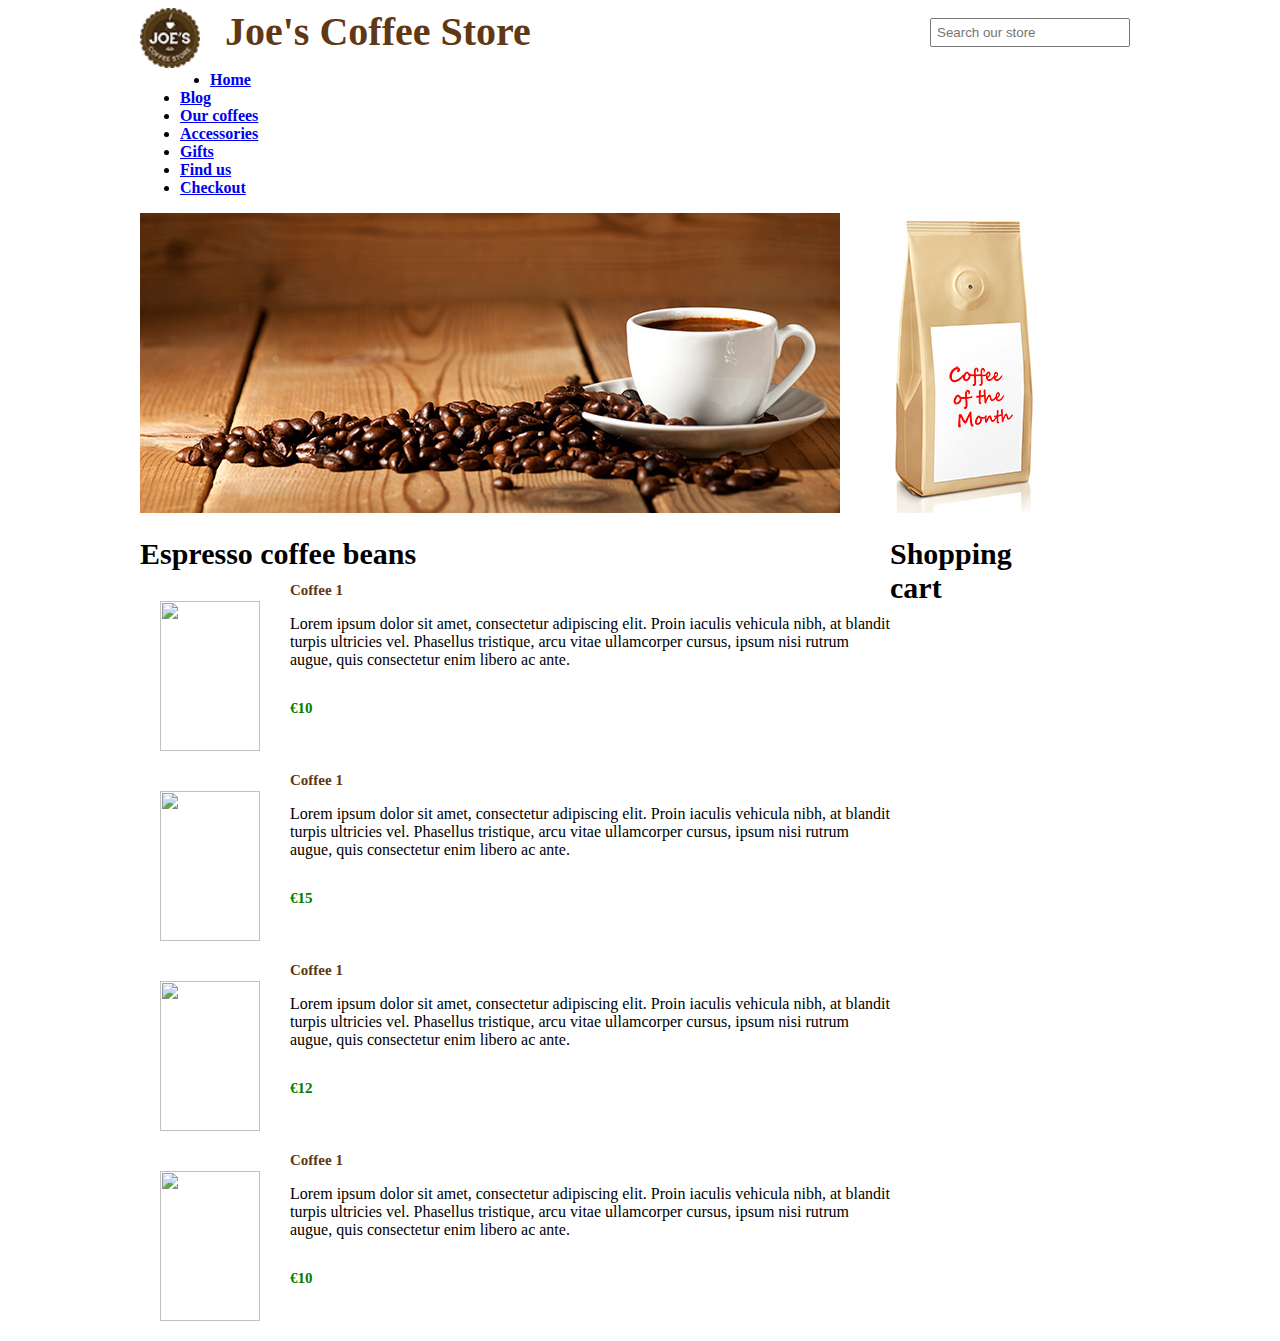
==== allcoffees.html @ 0529f693 "Started buildout, added CSS, added Javascript" ====
<!DOCTYPE html>
<html xmlns="http://www.w3.org/1999/xhtml">
<head>
    <title>Welcome to Joe's Coffee Store!</title>
    <link rel="stylesheet" href="Styles/Layout.css" type="text/css" />
    <script src="scripts/dragAndDrop.js"></script>
    <!--<script src="scripts/localstorage.js"></script>-->

</head>

<body>
<header>
    <div>
        <a class="headerlogo" href="index.html">
            <img src="images/logo.png" />
        </a>
        <span id="headername">Joe's Coffee Store</span>
        <input type="search" class="searchbox" placeholder="Search our store" />
    </div>
    <nav class="backgroundgradient">
        <ul>
            <li><a class="navlink" href="index.html">Home</a></li>
            <li><a class="navlink" href="blog.html">Blog</a></li>
            <li><a class="navlink" href="coffee.html">Our coffees</a></li>
            <li><a class="navlink" href="accessories.html">Accessories</a></li>
            <li><a class="navlink" href="Gifts.html">Gifts</a></li>
            <li><a class="navlink" href="findus.html">Find us</a></li>
            <li><a class="navlink" href="checkout.html">Checkout</a></li>
        </ul>
    </nav>
</header>
<div id="welcomeimage">
    <img src="images/coffeeheader.jpg" />
</div>
<div id="coffeeofthemonth">
    <img src="images/cotm.jpg" />
</div>
<section class="allcoffees">
    <header class="blockheader">
        <span>Espresso coffee beans</span>
    </header>
    <article class="productarticlewide" id="coffee-1" data-price="10.00">
        <img id="coffee1" class="productarticlewidethumbnail" src="Images/coffee/coffee1.jpg" />
        <div class="productarticlewidecontent">
            <header>
                <span class="productarticlewidename">Coffee 1</span>
            </header>
            <p class="productarticlewidedescription">Lorem ipsum dolor sit amet, consectetur adipiscing elit. Proin iaculis vehicula nibh, at blandit turpis ultricies vel. Phasellus tristique, arcu vitae ullamcorper cursus, ipsum nisi rutrum augue, quis consectetur enim libero ac ante. </p>
            <p class="productarticlewideprice">€10</p>

        </div>
    </article>
    <article class="productarticlewide" id="coffee-2" data-price="15.00">
        <img id="coffee2" class="productarticlewidethumbnail" src="Images/coffee/coffee1.jpg" />
        <div class="productarticlewidecontent">
            <header>
                <span class="productarticlewidename">Coffee 1</span>
            </header>
            <p class="productarticlewidedescription">Lorem ipsum dolor sit amet, consectetur adipiscing elit. Proin iaculis vehicula nibh, at blandit turpis ultricies vel. Phasellus tristique, arcu vitae ullamcorper cursus, ipsum nisi rutrum augue, quis consectetur enim libero ac ante. </p>
            <p class="productarticlewideprice">€15</p>

        </div>
    </article>
    <article class="productarticlewide" id="coffee-3" data-price="12.00">
        <img id="coffee3" class="productarticlewidethumbnail" src="Images/coffee/coffee1.jpg" />
        <div class="productarticlewidecontent">
            <header>
                <span class="productarticlewidename">Coffee 1</span>
            </header>
            <p class="productarticlewidedescription">Lorem ipsum dolor sit amet, consectetur adipiscing elit. Proin iaculis vehicula nibh, at blandit turpis ultricies vel. Phasellus tristique, arcu vitae ullamcorper cursus, ipsum nisi rutrum augue, quis consectetur enim libero ac ante. </p>
            <p class="productarticlewideprice">€12</p>

        </div>
    </article>
    <article class="productarticlewide" id="coffee-4" data-price="10.00">
        <img id="coffee4" class="productarticlewidethumbnail" src="Images/coffee/coffee1.jpg" />
        <div class="productarticlewidecontent">
            <header>
                <span class="productarticlewidename">Coffee 1</span>
            </header>
            <p class="productarticlewidedescription">Lorem ipsum dolor sit amet, consectetur adipiscing elit. Proin iaculis vehicula nibh, at blandit turpis ultricies vel. Phasellus tristique, arcu vitae ullamcorper cursus, ipsum nisi rutrum augue, quis consectetur enim libero ac ante. </p>
            <p class="productarticlewideprice">€10</p>

        </div>
    </article>
</section>
<div id="shoppingcart">
    <header class="blockheader"><span>Shopping cart</span></header>
    <ul></ul>
</div>


<script>
    document.addEventListener("DOMContentLoaded", addDnDHandlers, false);
</script>

</body>
</html>
---- Styles/Layout.css ----
﻿body {
    width: 1000px;
    margin-left: auto;
    margin-right: auto;
    font-family: Verdana;
}

header {
    font-weight: bold;
}

.headerlogo {
    float: left;
    margin-right: 10px;
}

    .headerlogo > img {
        height: 60px;
        width: 60px;
    }

#mainHeader {
    height:80px;
}

.searchbox {
    float: right;
    padding: 5px;
    margin: 10px 10px;
    width: 200px;
}

#headername {
    font-size: 40px;
    color: #603813;
    padding: 15px;
    margin: 8px 0px;
    font-weight: bold;
}

#welcomeimage {
    float: left;
    width: 700px;
}

#coffeeofthemonth {
    float: right;
    width: 300px;
}

#welcometext {
    float: left;
    width: 70%;
    font-size: 12px;
    margin-top: 20px;
    margin-bottom: 20px;
}

    #welcometext > header {
        color: #603813;
        font-size: 15px;
        font-weight: bold;
        margin-bottom: 3px;
    }

#events {
    float: right;
    width: 30%;
    margin-top: 20px;
    margin-bottom: 20px;
}

    #events > header {
        margin-left: 10px;
        color: #603813;
        font-size: 15px;
        margin-bottom: 3px;
        font-weight: bold;
    }

    #events > ul {
        list-style: none;
    }

        #events > ul > li {
            margin-bottom: 3px;
        }

#bestsellers {
    height: 100%;
    width: 700px;
    float: left;
    margin-bottom: 20px;
}

    #bestsellers > header {
        color: #603813;
        font-size: 15px;
        font-weight: bold;
    }

.coffeebestsellers {
    float: left;
}

    .coffeebestsellers > header {
        background-color: #603813;
        color: white;
        padding-left: 10px;
    }

.accessoriesbestsellers {
    clear: both;
}

    .accessoriesbestsellers > header {
        height: 30px;
        line-height: 30px;
        background-color: #603813;
        color: white;
        padding-left: 10px;
    }

.productarticle {
    width: 200px;
    float: left;
    margin-left: 25px;
    margin-bottom: 10px;
}

.productarticlethumbnail {
    width: 100px;
    height: 150px;
}

.productarticlename {
    font-size: 15px;
    color: #603813;
    font-weight: bold;
}

.productarticleprice {
    font-size: 15px;
    color: green;
    font-weight: bold;
    padding-top: 15px;
}

.productarticlemoreinfo {
    font-size: 12px;
    color: #603813;
    margin-top: 5px;
}

footer {
    clear: both;
    width: 100%;
    background-color: #5c5045;
    margin: 20px 0px 20px;
    padding: 5px;
}

.smalltext {
    font-size: 10px;
}


/*All coffees page styles*/
.blockheader {
    font-size: 30px;
    font-family: headerfont;
    margin-top: 20px;
    margin-bottom: 10px;
}

.productarticlewide {
    width: 100%;
    float: left;
}

.productarticlewidethumbnail {
    width: 100px;
    height: 150px;
    float: left;
    margin: 20px;
}

.productarticlewidecontent {
    width: 80%;
    float: right;
}

.productarticlewidedescription {
    text-wrap: normal;
}

.productarticlewidename {
    font-size: 15px;
    color: #603813;
    font-weight: bold;
    margin-top: 5px;
}

.productarticlewideprice {
    font-size: 15px;
    color: green;
    font-weight: bold;
    padding-top: 15px;
}

.allcoffees {
    float: left;
    width: 750px;
}

#shoppingcart {
    float: left;
    width: 175px;
}

/*Coffee detail page*/

.coffeedetails {
    float: left;
    width: 1000px;
}

.productarticlelargeimage {
    width: 200px;
    height: 300px;
    
}

.productarticlelargefigure {
    
    float: left;
    margin: 10px;
}

.productarticlecontent {
    width:75%;
    float: right;
}

.productarticledescription {
    text-wrap: normal;
}

.productarticleprice {
    font-size: 25px;
    color: green;
    font-weight: bold;
    padding-top: 15px;
}
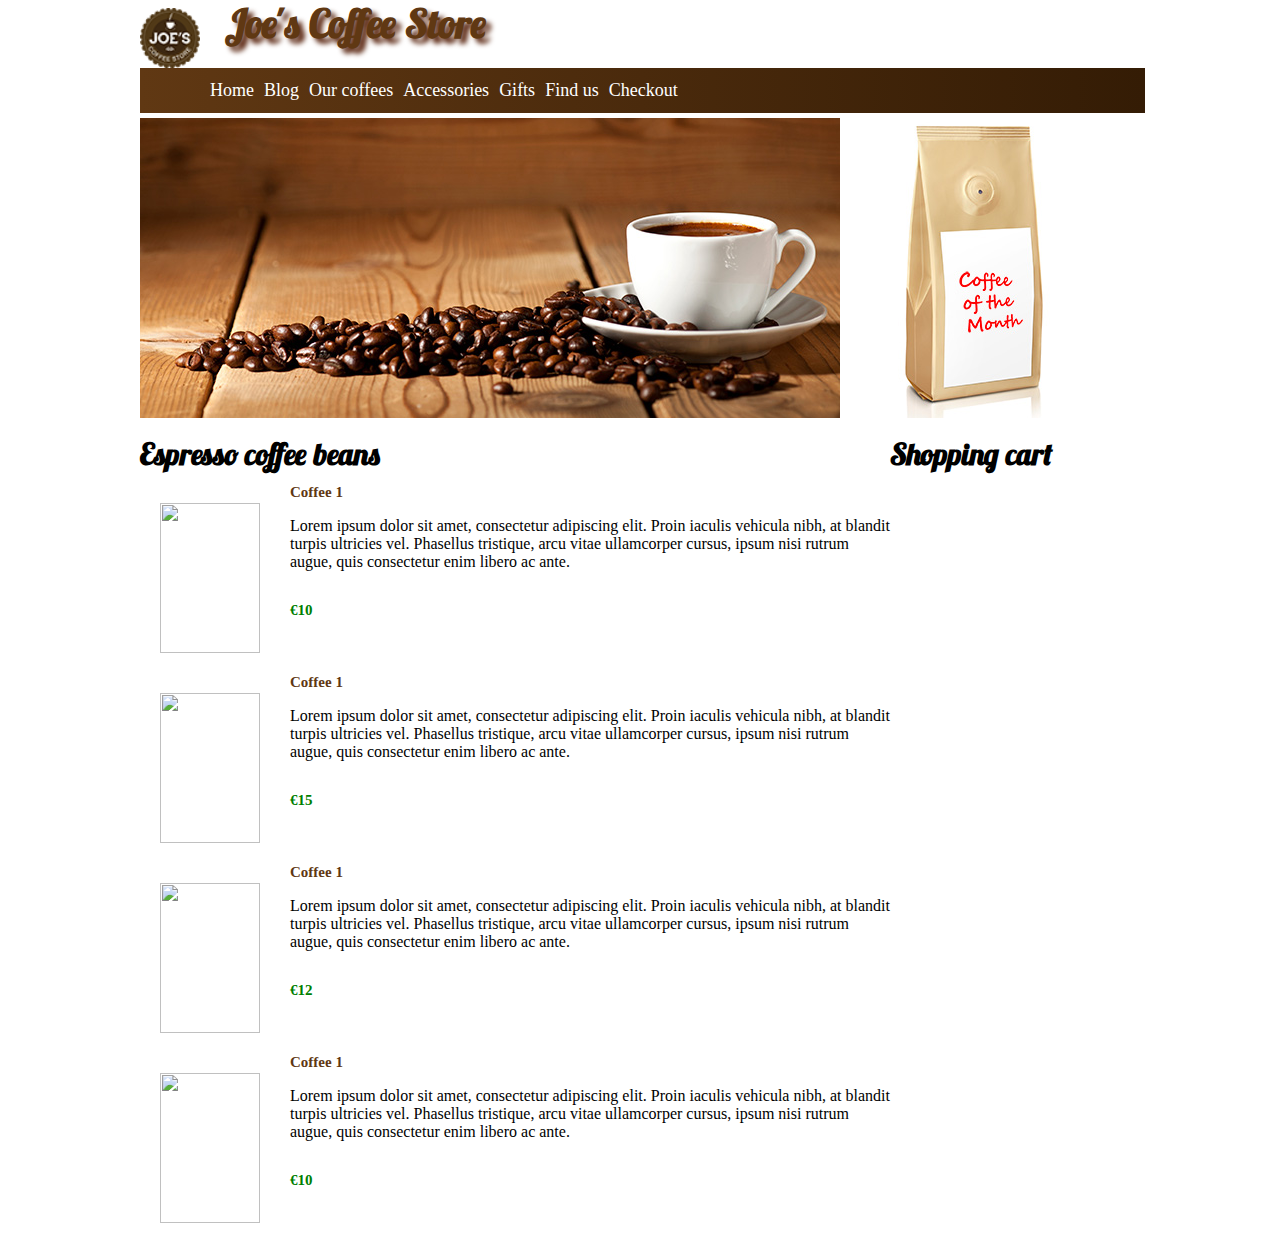
==== commit 37c2665b: "added drag and drop functionality, still needs web storage" ====
--- a/allcoffees.html
+++ b/allcoffees.html
@@ -4,10 +4,7 @@
     <title>Welcome to Joe's Coffee Store!</title>
     <link rel="stylesheet" href="Styles/Layout.css" type="text/css" />
     <script src="scripts/dragAndDrop.js"></script>
-    <!--<script src="scripts/localstorage.js"></script>-->
-
 </head>
-
 <body>
 <header>
     <div>
@@ -15,26 +12,29 @@
             <img src="images/logo.png" />
         </a>
         <span id="headername">Joe's Coffee Store</span>
-        <input type="search" class="searchbox" placeholder="Search our store" />
     </div>
-    <nav class="backgroundgradient">
-        <ul>
-            <li><a class="navlink" href="index.html">Home</a></li>
-            <li><a class="navlink" href="blog.html">Blog</a></li>
-            <li><a class="navlink" href="coffee.html">Our coffees</a></li>
-            <li><a class="navlink" href="accessories.html">Accessories</a></li>
-            <li><a class="navlink" href="Gifts.html">Gifts</a></li>
-            <li><a class="navlink" href="findus.html">Find us</a></li>
-            <li><a class="navlink" href="checkout.html">Checkout</a></li>
-        </ul>
-    </nav>
 </header>
+
+<nav class="backgroundgradient">
+    <ul>
+        <li><a class="navlink" href="index.html">Home</a></li>
+        <li><a class="navlink" href="blog.html">Blog</a></li>
+        <li><a class="navlink" href="allcoffees.html">Our coffees</a></li>
+        <li><a class="navlink" href="accessories.html">Accessories</a></li>
+        <li><a class="navlink" href="Gifts.html">Gifts</a></li>
+        <li><a class="navlink" href="findus.html">Find us</a></li>
+        <li><a class="navlink" href="checkout.html">Checkout</a></li>
+
+    </ul>
+</nav>
+
 <div id="welcomeimage">
     <img src="images/coffeeheader.jpg" />
 </div>
 <div id="coffeeofthemonth">
     <img src="images/cotm.jpg" />
 </div>
+
 <section class="allcoffees">
     <header class="blockheader">
         <span>Espresso coffee beans</span>
@@ -89,7 +89,6 @@
     <ul></ul>
 </div>
 
-
 <script>
     document.addEventListener("DOMContentLoaded", addDnDHandlers, false);
 </script>
--- a/Styles/Layout.css
+++ b/Styles/Layout.css
@@ -5,22 +5,14 @@
     font-family: Verdana;
 }
 
+@font-face {
+    font-family: headerfont;
+    src: url('../fonts/Lobster_1.3.otf');
+}
+
+
 header {
     font-weight: bold;
-}
-
-.headerlogo {
-    float: left;
-    margin-right: 10px;
-}
-
-    .headerlogo > img {
-        height: 60px;
-        width: 60px;
-    }
-
-#mainHeader {
-    height:80px;
 }
 
 .searchbox {
@@ -30,14 +22,64 @@
     width: 200px;
 }
 
+.headerlogo {
+    float: left;
+    margin-right: 10px;
+}
+
+.headerlogo > img {
+    height: 60px;
+    width: 60px;
+}
+
 #headername {
     font-size: 40px;
+    font-family: headerfont;
+    text-shadow: 5px 5px 5px #5f2c17;
     color: #603813;
     padding: 15px;
     margin: 8px 0px;
     font-weight: bold;
 }
 
+nav {
+    height: 45px;
+    width: 100%;
+    margin-bottom: 5px;
+    margin-top: 20px;
+    padding-left: 5px;
+}
+
+nav ul {
+    list-style: none;
+    padding: 0px;
+}
+
+nav ul li {
+    display: block;
+}
+
+.backgroundgradient {
+    background: -webkit-linear-gradient(left, #603813, #341c05); /* For Safari 5.1 to 6.0 */
+    background: -o-linear-gradient(right, #603813, #341c05); /* For Opera 11.1 to 12.0 */
+    background: -moz-linear-gradient(right, #603813, #341c05); /* For Firefox 3.6 to 15 */
+    background: linear-gradient(to right, #603813, #341c05);
+}
+
+
+.navlink {
+    height: 35px;
+    margin-right: 10px;
+    font-size: 18px;
+    float: left;
+    padding-top: 12px;
+    color: white;
+    text-decoration: none;
+}
+
+.navlink.active {
+}
+
 #welcomeimage {
     float: left;
     width: 700px;
@@ -45,7 +87,7 @@
 
 #coffeeofthemonth {
     float: right;
-    width: 300px;
+    width: 290px;
 }
 
 #welcometext {
@@ -54,14 +96,16 @@
     font-size: 12px;
     margin-top: 20px;
     margin-bottom: 20px;
-}
-
-    #welcometext > header {
-        color: #603813;
-        font-size: 15px;
-        font-weight: bold;
-        margin-bottom: 3px;
-    }
+    -webkit-column-count: 2;
+    column-count: 2;
+}
+
+#welcometext > header {
+    color: #603813;
+    font-size: 15px;
+    font-weight: bold;
+    margin-bottom: 3px;
+}
 
 #events {
     float: right;
@@ -70,21 +114,21 @@
     margin-bottom: 20px;
 }
 
-    #events > header {
-        margin-left: 10px;
-        color: #603813;
-        font-size: 15px;
-        margin-bottom: 3px;
-        font-weight: bold;
-    }
-
-    #events > ul {
-        list-style: none;
-    }
-
-        #events > ul > li {
-            margin-bottom: 3px;
-        }
+#events > header {
+    margin-left: 10px;
+    color: #603813;
+    font-size: 15px;
+    margin-bottom: 3px;
+    font-weight: bold;
+}
+
+#events > ul {
+    list-style: none;
+}
+
+#events > ul > li {
+    margin-bottom: 3px;
+}
 
 #bestsellers {
     height: 100%;
@@ -93,33 +137,35 @@
     margin-bottom: 20px;
 }
 
-    #bestsellers > header {
-        color: #603813;
-        font-size: 15px;
-        font-weight: bold;
-    }
+#bestsellers > header {
+    color: #603813;
+    font-size: 15px;
+    font-weight: bold;
+}
 
 .coffeebestsellers {
-    float: left;
-}
-
-    .coffeebestsellers > header {
-        background-color: #603813;
-        color: white;
-        padding-left: 10px;
-    }
+    /*height: 30px;
+    line-height: 30px;*/
+    float: left;
+}
+
+.coffeebestsellers > header {
+    background-color: #603813;
+    color: white;
+    padding-left: 10px;
+}
 
 .accessoriesbestsellers {
     clear: both;
 }
 
-    .accessoriesbestsellers > header {
-        height: 30px;
-        line-height: 30px;
-        background-color: #603813;
-        color: white;
-        padding-left: 10px;
-    }
+.accessoriesbestsellers > header {
+    height: 30px;
+    line-height: 30px;
+    background-color: #603813;
+    color: white;
+    padding-left: 10px;
+}
 
 .productarticle {
     width: 200px;
@@ -151,6 +197,30 @@
     color: #603813;
     margin-top: 5px;
 }
+
+.addtocartbutton {
+    cursor: pointer;
+    padding: 4px 25px;
+    background: #603813;
+    border: 1px solid #381f09;
+    -moz-border-radius: 8px;
+    -webkit-border-radius: 8px;
+    border-radius: 8px;
+    -webkit-box-shadow: 0 0 4px rgba(0,0,0, .75);
+    -moz-box-shadow: 0 0 4px rgba(0,0,0, .75);
+    box-shadow: 0 0 4px rgba(0,0,0, .75);
+    color: #f3f3f3;
+    font-size: 0.8em;
+    width: 80px;
+}
+
+.addtocartbutton:hover, .addtocartbutton:focus {
+    background-color: #512c0a;
+    -webkit-box-shadow: 0 0 1px rgba(0,0,0, .75);
+    -moz-box-shadow: 0 0 1px rgba(0,0,0, .75);
+    box-shadow: 0 0 1px rgba(0,0,0, .75);
+}
+
 
 footer {
     clear: both;
@@ -158,6 +228,7 @@
     background-color: #5c5045;
     margin: 20px 0px 20px;
     padding: 5px;
+
 }
 
 .smalltext {
@@ -228,11 +299,11 @@
 .productarticlelargeimage {
     width: 200px;
     height: 300px;
-    
+
 }
 
 .productarticlelargefigure {
-    
+
     float: left;
     margin: 10px;
 }
@@ -253,3 +324,60 @@
     padding-top: 15px;
 }
 
+.coffeevideoplayer {
+    width:320px;
+    height: 240px;
+}
+
+/*Find us page styles*/
+.maptostore {
+    float: left;
+    width: 1000px;
+}
+
+#map {
+    float: left;
+    width: 65%;
+    height: 600px;
+    margin: 25px;
+}
+
+#driving-directions {
+    float: left;
+}
+
+/*Checkout page*/
+.textlabel
+{
+    text-align: left;
+    font-size: 14px;
+    margin: 0px;
+    display: block;
+    width: 250px;
+    padding: 2px 5px;
+    float: left;
+}
+
+.textinput
+{
+    width: 300px;
+    height: 22px;
+    border: 1px solid #888888;
+}
+
+fieldset
+{
+    padding: 0px;
+    border: none;
+}
+
+fieldset > div
+{
+    border: 2px solid #888888;
+}
+
+.submitbutton {
+
+
+}
+
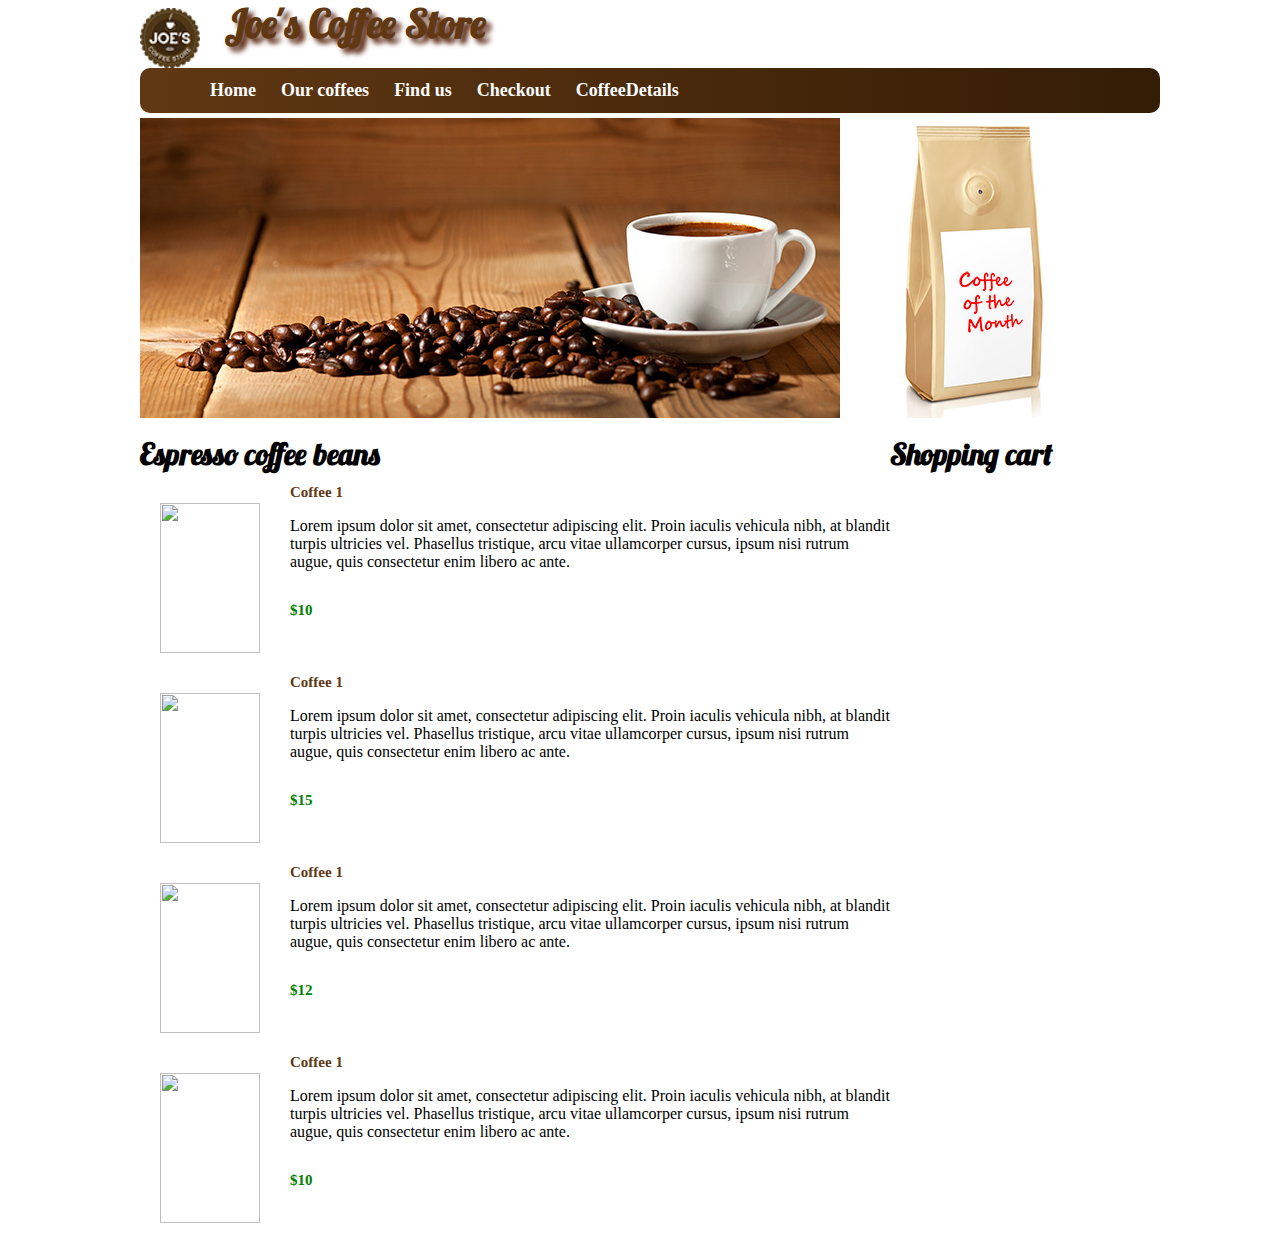
==== commit 5cb74ce6: "made minor style changes" ====
--- a/allcoffees.html
+++ b/allcoffees.html
@@ -18,12 +18,10 @@
 <nav class="backgroundgradient">
     <ul>
         <li><a class="navlink" href="index.html">Home</a></li>
-        <li><a class="navlink" href="blog.html">Blog</a></li>
         <li><a class="navlink" href="allcoffees.html">Our coffees</a></li>
-        <li><a class="navlink" href="accessories.html">Accessories</a></li>
-        <li><a class="navlink" href="Gifts.html">Gifts</a></li>
         <li><a class="navlink" href="findus.html">Find us</a></li>
         <li><a class="navlink" href="checkout.html">Checkout</a></li>
+        <li><a class="navlink" href="coffeedetails.html">CoffeeDetails</a></li>
 
     </ul>
 </nav>
@@ -46,7 +44,7 @@
                 <span class="productarticlewidename">Coffee 1</span>
             </header>
             <p class="productarticlewidedescription">Lorem ipsum dolor sit amet, consectetur adipiscing elit. Proin iaculis vehicula nibh, at blandit turpis ultricies vel. Phasellus tristique, arcu vitae ullamcorper cursus, ipsum nisi rutrum augue, quis consectetur enim libero ac ante. </p>
-            <p class="productarticlewideprice">€10</p>
+            <p class="productarticlewideprice">$10</p>
 
         </div>
     </article>
@@ -57,7 +55,7 @@
                 <span class="productarticlewidename">Coffee 1</span>
             </header>
             <p class="productarticlewidedescription">Lorem ipsum dolor sit amet, consectetur adipiscing elit. Proin iaculis vehicula nibh, at blandit turpis ultricies vel. Phasellus tristique, arcu vitae ullamcorper cursus, ipsum nisi rutrum augue, quis consectetur enim libero ac ante. </p>
-            <p class="productarticlewideprice">€15</p>
+            <p class="productarticlewideprice">$15</p>
 
         </div>
     </article>
@@ -68,7 +66,7 @@
                 <span class="productarticlewidename">Coffee 1</span>
             </header>
             <p class="productarticlewidedescription">Lorem ipsum dolor sit amet, consectetur adipiscing elit. Proin iaculis vehicula nibh, at blandit turpis ultricies vel. Phasellus tristique, arcu vitae ullamcorper cursus, ipsum nisi rutrum augue, quis consectetur enim libero ac ante. </p>
-            <p class="productarticlewideprice">€12</p>
+            <p class="productarticlewideprice">$12</p>
 
         </div>
     </article>
@@ -79,7 +77,7 @@
                 <span class="productarticlewidename">Coffee 1</span>
             </header>
             <p class="productarticlewidedescription">Lorem ipsum dolor sit amet, consectetur adipiscing elit. Proin iaculis vehicula nibh, at blandit turpis ultricies vel. Phasellus tristique, arcu vitae ullamcorper cursus, ipsum nisi rutrum augue, quis consectetur enim libero ac ante. </p>
-            <p class="productarticlewideprice">€10</p>
+            <p class="productarticlewideprice">$10</p>
 
         </div>
     </article>
--- a/Styles/Layout.css
+++ b/Styles/Layout.css
@@ -47,7 +47,8 @@
     width: 100%;
     margin-bottom: 5px;
     margin-top: 20px;
-    padding-left: 5px;
+    padding-left: 20px;
+    border-radius: 30px;
 }
 
 nav ul {
@@ -64,12 +65,14 @@
     background: -o-linear-gradient(right, #603813, #341c05); /* For Opera 11.1 to 12.0 */
     background: -moz-linear-gradient(right, #603813, #341c05); /* For Firefox 3.6 to 15 */
     background: linear-gradient(to right, #603813, #341c05);
+    border-radius: 10px;
+    font-weight: bold;
 }
 
 
 .navlink {
     height: 35px;
-    margin-right: 10px;
+    margin-right: 25px;
     font-size: 18px;
     float: left;
     padding-top: 12px;
@@ -225,16 +228,26 @@
 footer {
     clear: both;
     width: 100%;
-    background-color: #5c5045;
+    color: white;
+    background-color: #603813;
     margin: 20px 0px 20px;
-    padding: 5px;
-
-}
-
+    padding: 15px;
+    border-radius: 10px;
+
+}
+
+footer > p{
+    display: inline;
+}
 .smalltext {
     font-size: 10px;
-}
-
+    margin-left: 60px;
+}
+
+footer >p a{
+    text-decoration: none;
+    color: lightblue;
+}
 
 /*All coffees page styles*/
 .blockheader {
